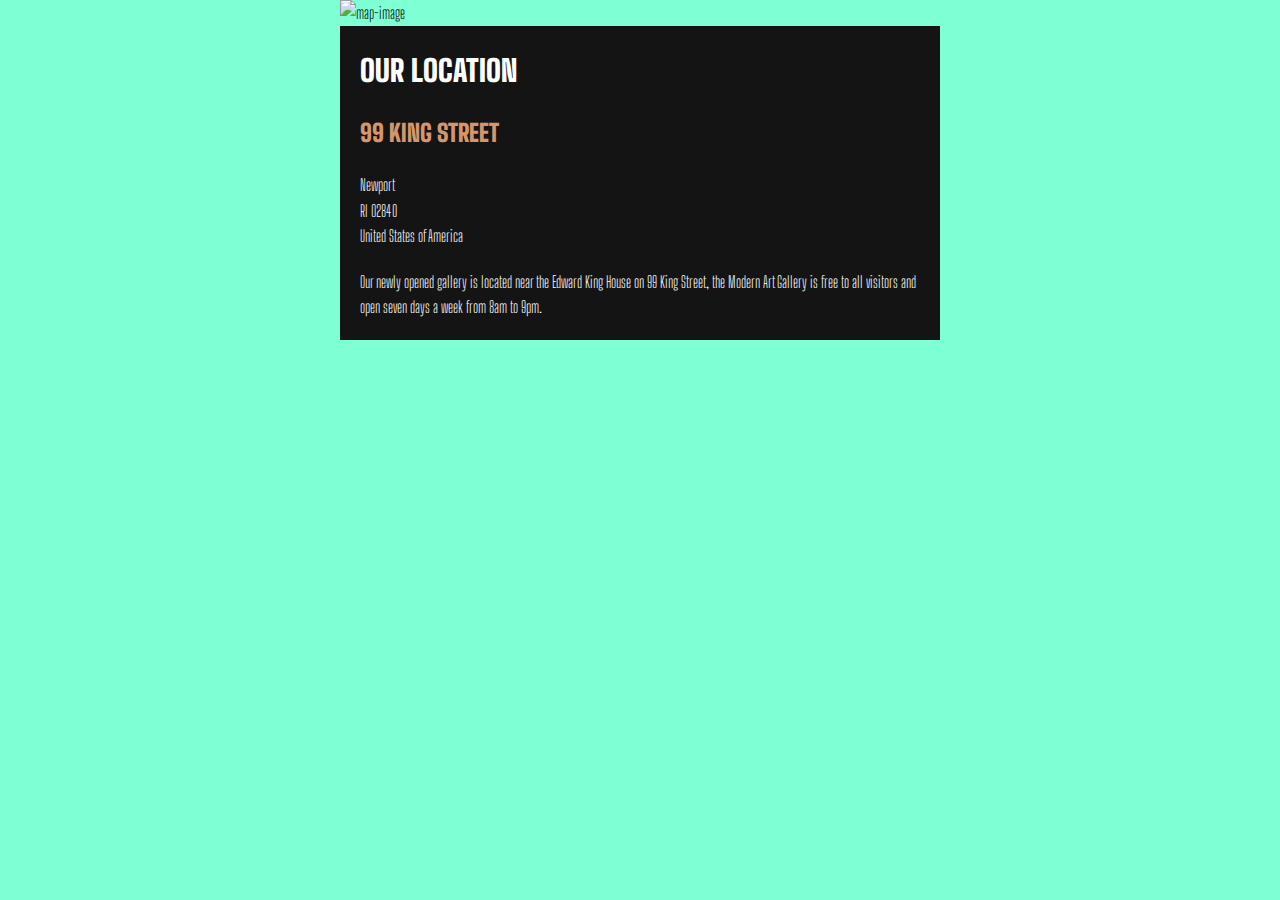
==== art-gallery-design/location.html @ 86dd671f "inner page" ====
<!DOCTYPE html>
<html lang="en">
  <head>
    <meta charset="UTF-8" />
    <meta http-equiv="X-UA-Compatible" content="IE=edge" />
    <meta name="viewport" content="width=device-width, initial-scale=1.0" />

    <link href="css/_base.css" rel="stylesheet" />
    <link href="css/_layout.css" rel="stylesheet" />
    <link href="css/_components.css" rel="stylesheet" />
    <link href="css/_utilities.css" rel="stylesheet" />

    <title>Art Gallery</title>
  </head>
  <body>
    <section class="location">
      <div class="location__image">
        <img
          src="images/image-map-desktop.png"
          class="map-image"
          alt="map-image"
        />
      </div>

      <div class="location__text black-box">
        <h1 class="location__heading-main heading-bold u-margin-bottom-sm">
          Our location
        </h1>

        <h2 class="location__heading-secondary u-margin-bottom-sm">
          99 King Street
        </h2>

        <p class="location__address">Newport</p>

        <p class="location__address">RI 02840</p>

        <p class="location__address u-margin-bottom-sm">
          United States of America
        </p>

        <p class="location__text-desc">
          Our newly opened gallery is located near the Edward King House on 99
          King Street, the Modern Art Gallery is free to all visitors and open
          seven days a week from 8am to 9pm.
        </p>
      </div>
    </section>
  </body>
</html>
---- art-gallery-design/css/_base.css ----
@import url("https://fonts.googleapis.com/css2?family=Big+Shoulders+Display:wght@900&family=Outfit:wght@300&display=swap");

:root {
  --gold: hsl(24, 56%, 63%);
  --black: hsl(0, 0%, 8%);
  --grey: hsl(0, 0%, 27%);
  --white: hsl(0, 0%, 100%);
}

*,
*::before,
*::after {
  margin: 0;
  padding: 0;
  box-sizing: inherit;
}

html {
  font-size: 62.5%;
  box-sizing: border-box;
}

body {
  font-family: 'Big Shoulders Display', cursive;
  font-size: 1.6rem;
  font-weight: 300;
  line-height: 1.6;
  max-width: 60rem;
  margin: 0 auto;
  background-color: aquamarine;
}
---- art-gallery-design/css/_layout.css ----
.hero__image-box {
  padding: 18rem;
  background-color: var(--grey);
  background-image: url(../images/image-hero.jpg);
  background-repeat: no-repeat;
  background-size: cover;
}

.hero__text-box {
  padding: 1rem;
}

.heading-bold {
  font-size: 3rem;
  font-weight: 900;
  text-transform: uppercase;
}

.text-paragraph {
  color: var(--grey);
}

.hero__location {
  display: flex;
  align-items: center;
}

.arrow-icon {
  background-color: var(--gold);
  padding: 2rem;
}

.arrow-icon:hover {
  cursor: pointer;
  opacity: 0.8;
}

.features {
  padding: 1rem;

  display: flex;
  flex-direction: column;
  gap: 1rem;
}

.feature-image {
  width: 100%;
}

.black-box {
  padding: 2rem;
  background-color: var(--black);
  color: var(--white);
}

.features__text-desc {
  font-weight: 300;
}

.footer__heading-main {
  font-size: 3rem;
}

.map-image {
  display: block;
  width: 100%;
}
.location__heading-secondary {
  text-transform: uppercase;
  font-weight: 900;
  color: var(--gold);
}

/* .location-image {
  background-image: url(../images/image-map-desktop.png);
  background-repeat: no-repeat;
  background-position: center top;
  background-size: cover;

  padding: 40rem;
} */
---- art-gallery-design/css/_components.css ----
.btn {
  padding: 2rem 4rem;
  background-color: var(--black);
  color: var(--white);
  font-family: inherit;
  text-transform: uppercase;
  letter-spacing: 2px;
}

.btn:hover {
  cursor: pointer;
  opacity: 0.8;
}
---- art-gallery-design/css/_utilities.css ----
.u-margin-bottom-sm {
  margin-bottom: 2rem;
}

.u-margin-bottom-md {
  margin-bottom: 5rem;
}

.u-margin-bottom-lg {
  margin-bottom: 10rem;
}
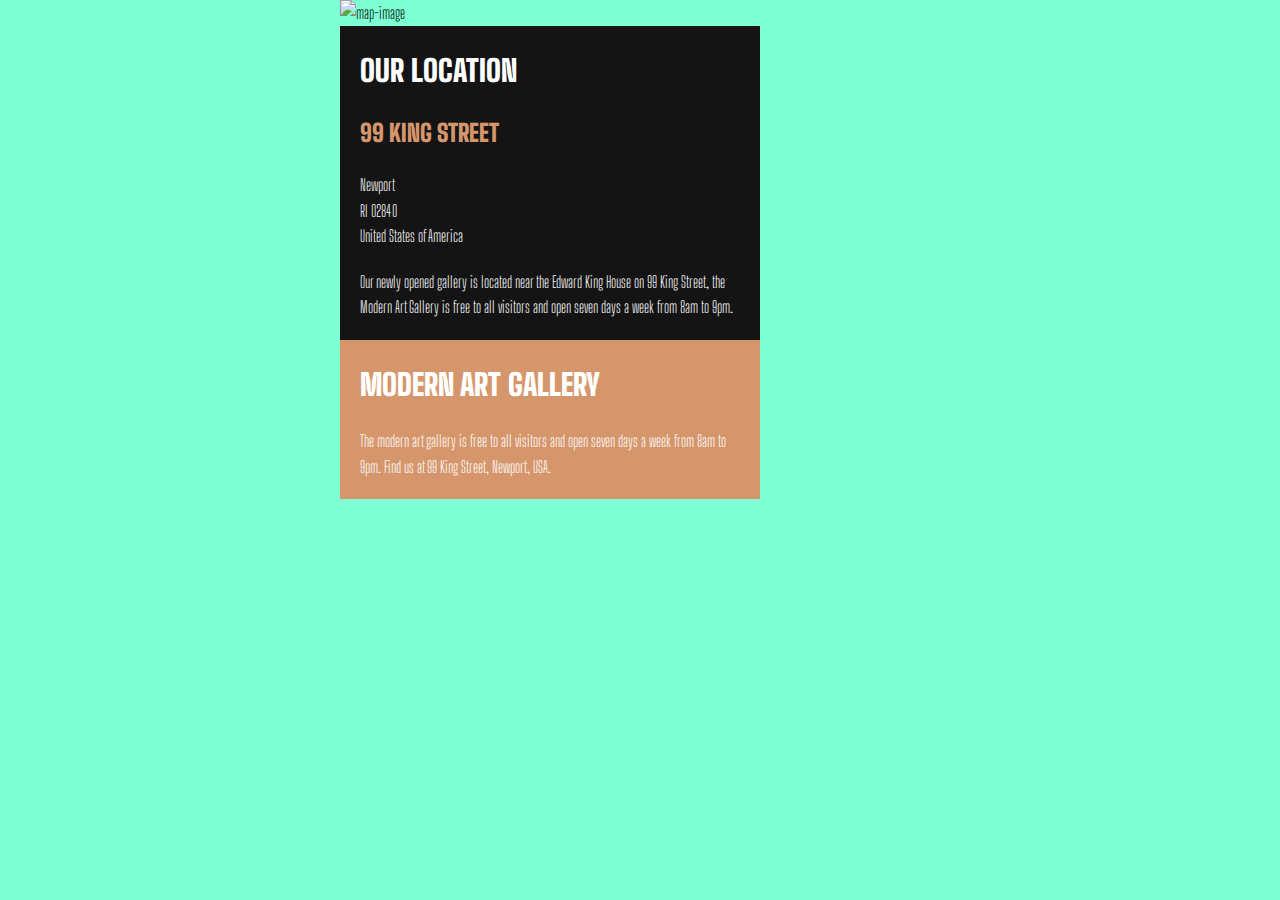
==== commit a53e92c1: "adding footer" ====
--- a/art-gallery-design/location.html
+++ b/art-gallery-design/location.html
@@ -45,6 +45,16 @@
           seven days a week from 8am to 9pm.
         </p>
       </div>
+
+      <div class="footer gold-box">
+        <h1 class="footer__heading-main heading-bold u-margin-bottom-sm">
+          Modern Art Gallery
+        </h1>
+        <p class="footer__text-desc">
+          The modern art gallery is free to all visitors and open seven days a
+          week from 8am to 9pm. Find us at 99 King Street, Newport, USA.
+        </p>
+      </div>
     </section>
   </body>
 </html>
--- a/art-gallery-design/css/_layout.css
+++ b/art-gallery-design/css/_layout.css
@@ -63,12 +63,24 @@
 
 .map-image {
   display: block;
-  width: 100%;
+  width: 70%;
 }
+
+.location__text {
+  width: 70%;
+}
+
 .location__heading-secondary {
   text-transform: uppercase;
   font-weight: 900;
   color: var(--gold);
+}
+
+.gold-box {
+  background-color: var(--gold);
+  color: var(--white);
+  width: 70%;
+  padding: 2rem;
 }
 
 /* .location-image {
